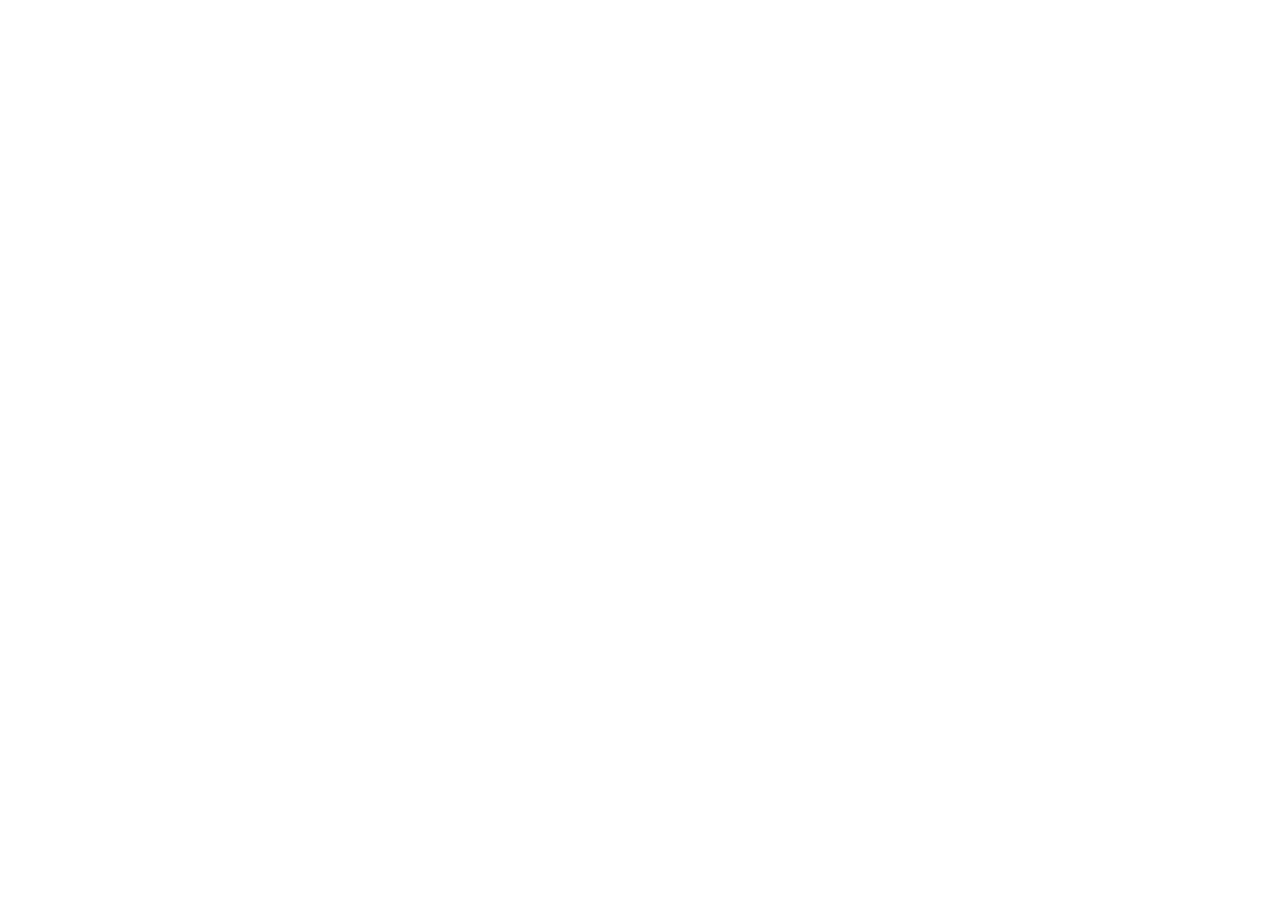
==== index.html @ d48d80d1 "make base" ====
<!DOCTYPE html>
<html lang="en">
<head>
    <meta charset="UTF-8">
    <meta name="viewport" content="width=device-width, initial-scale=1.0">
    <title>Document</title>
</head>
<body>
</body>
</html>
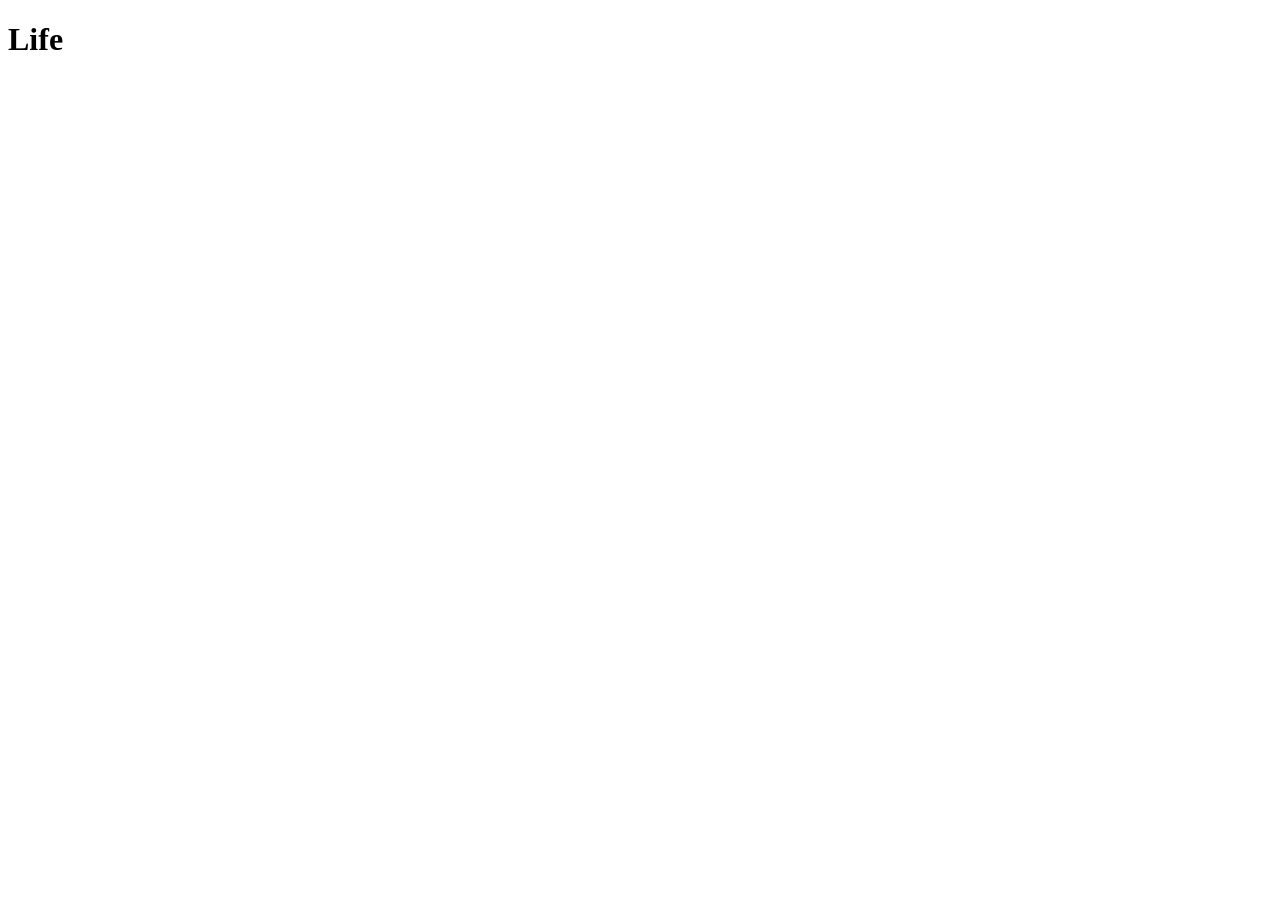
==== commit fbf69644: "test" ====
--- a/index.html
+++ b/index.html
@@ -6,5 +6,6 @@
     <title>Document</title>
 </head>
 <body>
+    <h1> Life </h1>
 </body>
 </html>
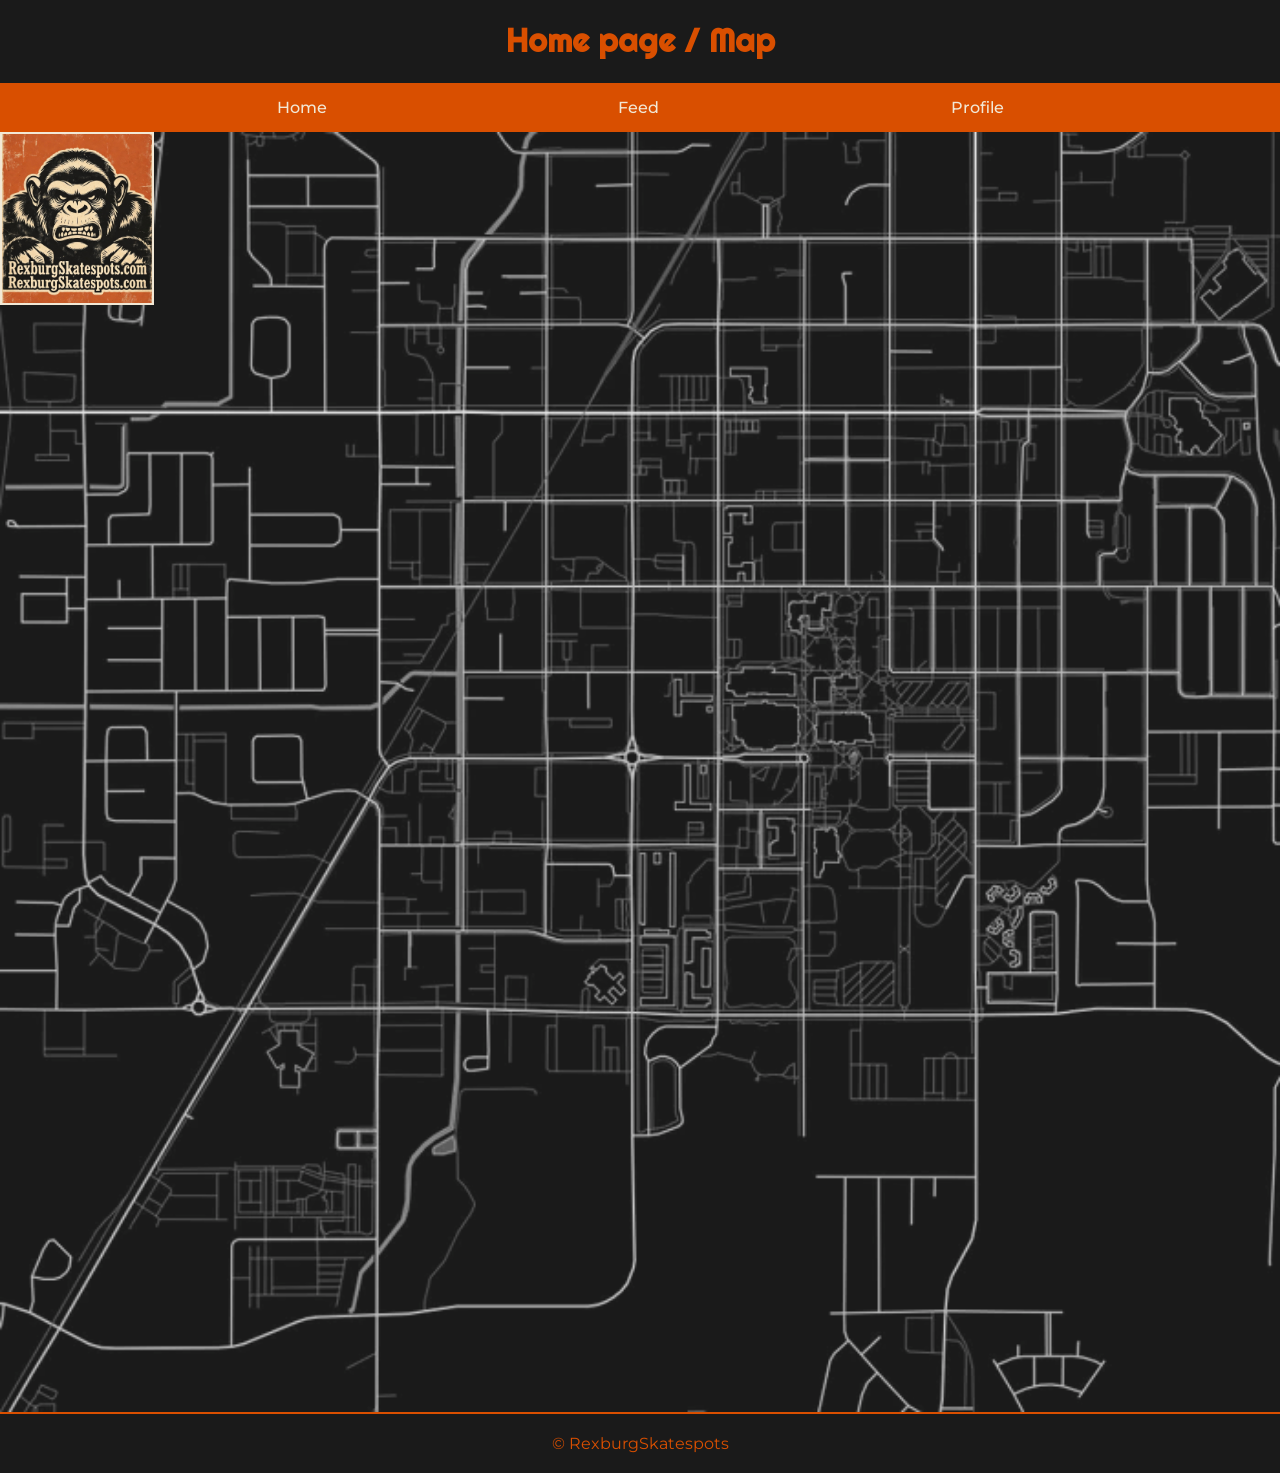
==== commit 069b9590: "made home page" ====
--- a/index.html
+++ b/index.html
@@ -3,9 +3,35 @@
 <head>
     <meta charset="UTF-8">
     <meta name="viewport" content="width=device-width, initial-scale=1.0">
-    <title>Document</title>
+    <link rel="stylesheet" href="styles/homestyle.css">
+    <title>Rexburg Skatespots</title>
+    <link rel="icon" type="image/png" href="images/skate_logo_v2_small.png">
 </head>
 <body>
-    <h1> Life </h1>
+    <header> 
+        <div class="title"><h1>Home page / Map</h1></div>
+        <nav>
+            <ul>
+                <li><a href="index.html" target="blank">Home</a></li>
+                <li><a href="feed.html" target="blank">Feed</a></li>
+                <li><a href="profile.html" target="blank">Profile</a></li>
+            </ul>
+        </nav>
+    </header>
+    <main>
+        <div class="homepage-map">
+            <div class="pins">
+                <!-- <img class="pin1" src="images/pin.png" alt="map pin"> -->
+                <!-- <img class="pin2" src="images/pin.png" alt="map pin">
+                <img class="pin3" src="images/pin.png" alt="map pin">
+                <img class="pin4" src="images/pin.png" alt="map pin"> -->
+            </div>
+            <img class="home-map" src="images/map.jpg" alt="map of rexburg">
+            <img class="home-logo" src="images/skate_logo.jpg" alt="angry chimp Rexburg skate spots logo.">
+        </div>
+    </main>
+    <footer>
+        <p>&copy; RexburgSkatespots</p>
+    </footer>
 </body>
 </html>
--- a/styles/homestyle.css
+++ b/styles/homestyle.css
@@ -0,0 +1,128 @@
+@import url('https://fonts.googleapis.com/css2?family=Righteous&display=swap');
+@import url('https://fonts.googleapis.com/css2?family=Montserrat:ital,wght@0,100..900;1,100..900&display=swap');
+
+/* fonts */
+.righteous-regular {
+  font-family: "Righteous", sans-serif;
+  font-weight: 400;
+  font-style: normal;
+}
+.montserrat {
+  font-family: "Montserrat", sans-serif;
+  font-optical-sizing: auto;
+  font-weight: 500;
+  font-style: normal;
+}
+
+/* base */
+* {
+    text-align: center;
+    margin: 0;
+    padding: 0;
+}
+:root{
+    --orange: #d94f00;
+    --charcoal: #1a1a1a;
+    --cream: #f2e8d5;
+
+}
+h1 {
+    font-family: "Righteous";
+}
+p {
+    font-family: "Montserrat";
+}
+img {
+    width: 200px;
+}
+body{
+    background: var(--charcoal);
+}
+
+/* title */
+.title {
+    background: var(--charcoal);
+    color: var(--orange);
+    padding: 20px;
+}
+
+/* nav */
+nav {
+    background: var(--orange);
+    text-decoration: none;
+    font-family: "Montserrat";
+    font-weight: 500;
+    width: 100vw;
+    border-top: var(--charcoal)  2px solid;
+    /* border-bottom: var(--charcoal)  2px solid; */
+}
+nav ul {
+    display: flex;
+    flex-wrap: wrap;
+    justify-content: space-evenly;
+    list-style-type: none;
+    margin: 0px auto;
+}
+nav a {
+    padding: 15px;
+    display: block;
+    text-decoration: none;
+    color: var(--cream);
+}
+nav a:hover{
+    background: var(--charcoal);
+    color: var(--cream);
+}
+
+/* map */
+.homepage-map {
+    display: grid;
+    grid-template-columns: repeat(30, 1fr);
+    grid-template-rows: repeat(31, 1fr);
+    width: 100vw;
+    height: 100vw;
+}
+.home-map {
+    grid-column: 1/31;
+    grid-row: 1/32;
+    width: 100%;
+    filter: invert(90%);
+    z-index: -1;
+}
+.home-logo {
+    grid-column: 1/31;
+    grid-row: 1/32;
+    width: 150px;
+    border: var(--cream) solid 2px;
+}
+.pins {
+    z-index: 1;
+}
+.pin2 {
+    width: 15px;
+    filter:invert(100%);
+    grid-column: 10/15;
+    grid-row: 14/20;
+    display: block;
+}
+.pin3 {
+    width: 15px;
+    grid-column: 10/15;
+    grid-row: 14/20;
+    display: block;
+}
+.pin4 {
+    width: 15px;
+    grid-column: 10/15;
+    grid-row: 14/20;
+    display: block;
+}
+
+/* footer */
+footer{
+    background: var(--charcoal);
+    color: var(--orange);
+    padding: 20px;
+    border-top: solid var(--orange) 2px;
+
+}
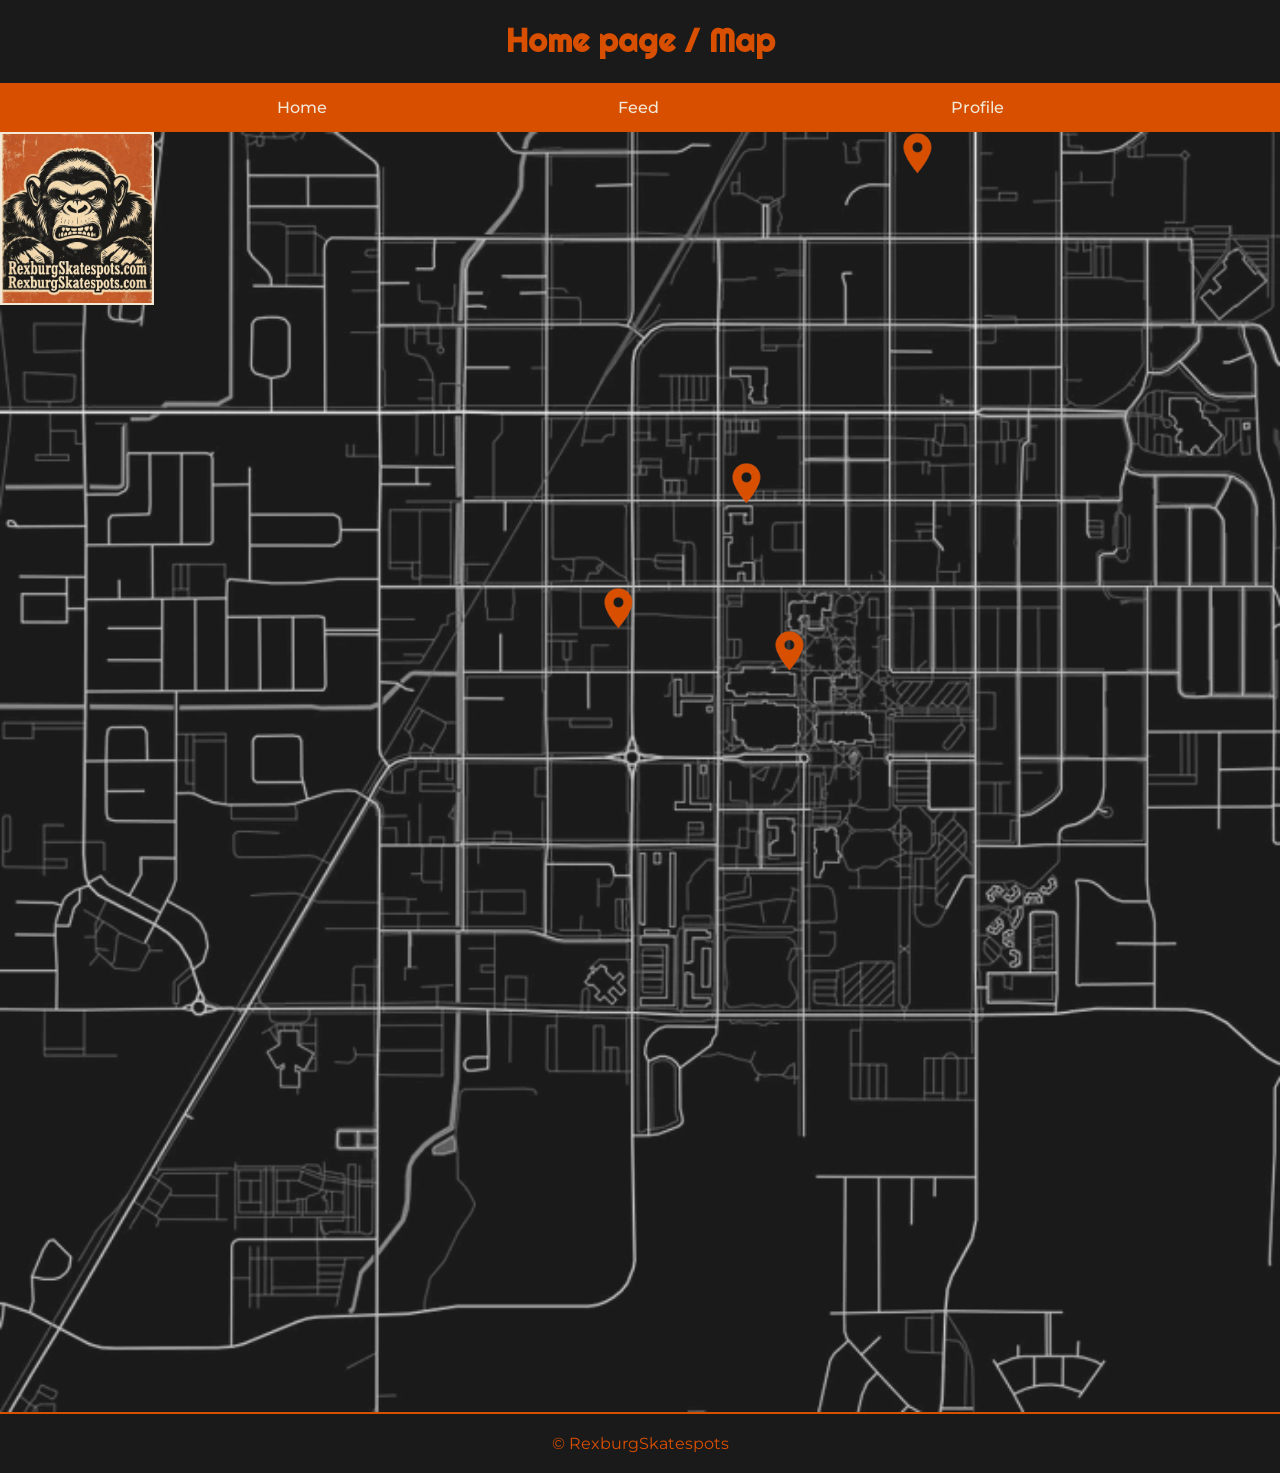
==== commit 0368c20c: "fixed pins and horizontal scroll bar" ====
--- a/index.html
+++ b/index.html
@@ -5,27 +5,25 @@
     <meta name="viewport" content="width=device-width, initial-scale=1.0">
     <link rel="stylesheet" href="styles/homestyle.css">
     <title>Rexburg Skatespots</title>
-    <link rel="icon" type="image/png" href="images/skate_logo_v2_small.png">
+    <link rel="icon" type="image/png" href="images/skate_logo.jpg">
 </head>
 <body>
     <header> 
         <div class="title"><h1>Home page / Map</h1></div>
         <nav>
             <ul>
-                <li><a href="index.html" target="blank">Home</a></li>
-                <li><a href="feed.html" target="blank">Feed</a></li>
-                <li><a href="profile.html" target="blank">Profile</a></li>
+                <li><a href="index.html" target="_blank">Home</a></li>
+                <li><a href="feed.html" target="_blank">Feed</a></li>
+                <li><a href="profile.html" target="_blank">Profile</a></li>
             </ul>
         </nav>
     </header>
     <main>
         <div class="homepage-map">
-            <div class="pins">
-                <!-- <img class="pin1" src="images/pin.png" alt="map pin"> -->
-                <!-- <img class="pin2" src="images/pin.png" alt="map pin">
-                <img class="pin3" src="images/pin.png" alt="map pin">
-                <img class="pin4" src="images/pin.png" alt="map pin"> -->
-            </div>
+            <img class="pins pin1" src="images/pin.png" alt="map pin">
+            <img class="pins pin2" src="images/pin.png" alt="map pin">
+            <img class="pins pin3" src="images/pin.png" alt="map pin">
+            <img class="pins pin4" src="images/pin.png" alt="map pin">
             <img class="home-map" src="images/map.jpg" alt="map of rexburg">
             <img class="home-logo" src="images/skate_logo.jpg" alt="angry chimp Rexburg skate spots logo.">
         </div>
--- a/styles/homestyle.css
+++ b/styles/homestyle.css
@@ -37,6 +37,13 @@
 }
 body{
     background: var(--charcoal);
+    width: 100%;
+    max-width: 100%;
+    overflow-x: hidden;
+}
+main {
+    width: 100%;
+    max-width: 100%;
 }
 
 /* title */
@@ -52,8 +59,8 @@
     text-decoration: none;
     font-family: "Montserrat";
     font-weight: 500;
-    width: 100vw;
-    border-top: var(--charcoal)  2px solid;
+    width: 100%;
+    border-top: var(--charcoal) 2px solid;
     /* border-bottom: var(--charcoal)  2px solid; */
 }
 nav ul {
@@ -79,15 +86,24 @@
     display: grid;
     grid-template-columns: repeat(30, 1fr);
     grid-template-rows: repeat(31, 1fr);
-    width: 100vw;
+    width: 100%;
     height: 100vw;
+    max-width: 100%;
 }
 .home-map {
+/*Display stuff*/
     grid-column: 1/31;
     grid-row: 1/32;
+/*Positioning stuff*/
+    z-index: -1;
+/*Box model stuff*/
     width: 100%;
+    max-width: 100%;
+    height: 100%;
+/*Manipulations stuff*/
     filter: invert(90%);
-    z-index: -1;
+/*Miscellaneous*/
+    object-fit: cover;
 }
 .home-logo {
     grid-column: 1/31;
@@ -95,27 +111,41 @@
     width: 150px;
     border: var(--cream) solid 2px;
 }
+/* pins */
 .pins {
     z-index: 1;
+    max-width: 100vw;
+}
+.pins:hover {
+    filter:invert(25%);
+}
+.pin1 { 
+    /* rexburg housing */
+    width: 100%;
+    /* filter:invert(100%); */
+    grid-column: 15/16;
+    grid-row: 12/13;
 }
 .pin2 {
-    width: 15px;
-    filter:invert(100%);
-    grid-column: 10/15;
-    grid-row: 14/20;
-    display: block;
+    /* on campus east of hart building */
+    width: 100%;
+    /* filter:invert(75%); */
+    grid-column: 19/20;
+    grid-row: 13/14;
 }
 .pin3 {
-    width: 15px;
-    grid-column: 10/15;
-    grid-row: 14/20;
-    display: block;
+    /* next to the bank by little ceasers */
+    width: 100%;
+    /* filter:invert(100%); */
+    grid-column: 18/19;
+    grid-row: 9/10;
 }
 .pin4 {
-    width: 15px;
-    grid-column: 10/15;
-    grid-row: 14/20;
-    display: block;
+    /* behind ross */
+    width: 100%;
+    /* filter:invert(25%); */
+    grid-column: 22/23;
+    grid-row: 1/2;
 }
 
 /* footer */
